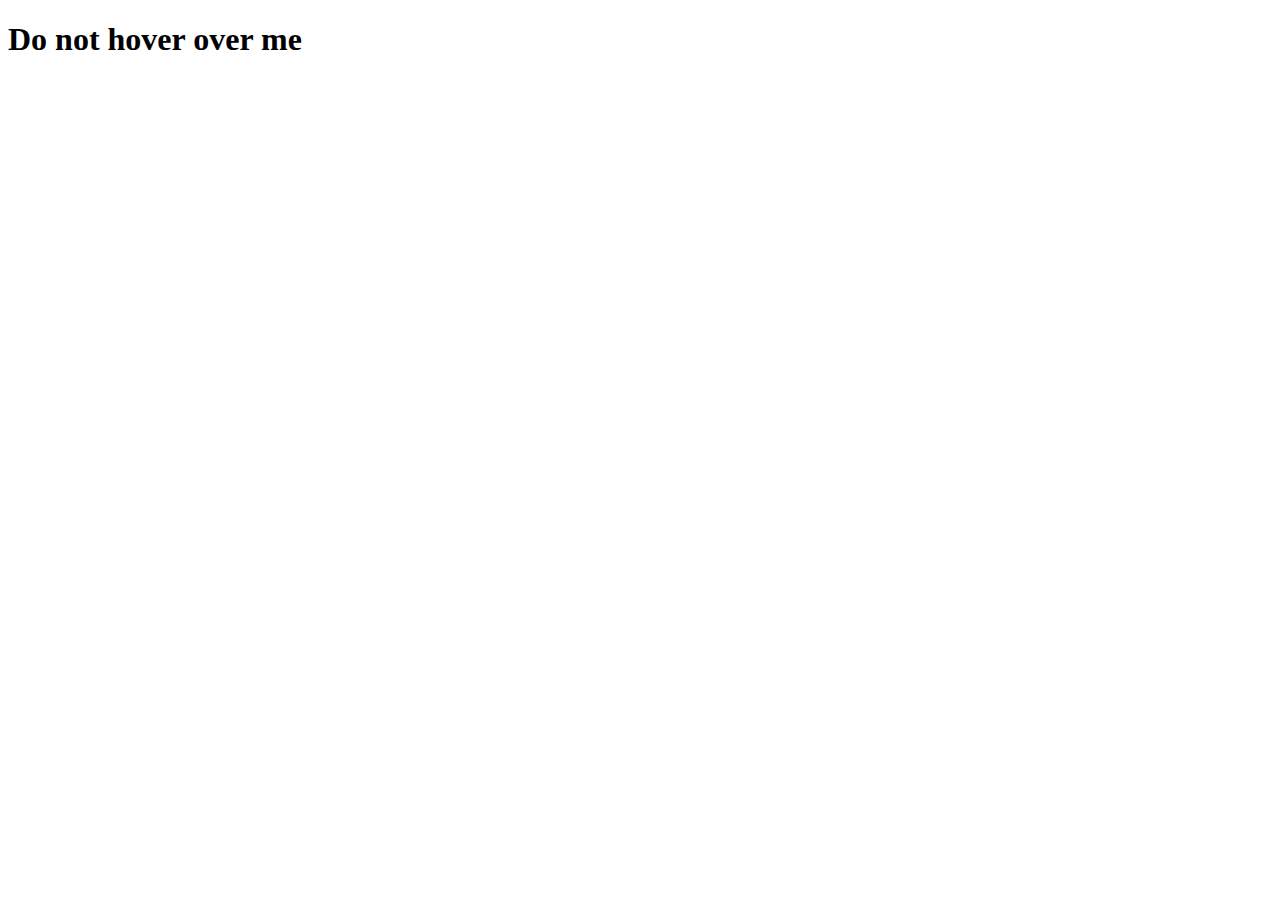
==== part2.html @ b603320b "initial commit" ====
<!DOCTYPE html>
<html lang="en">

<head>
    <title>Page 2 | DOM Challenge II</title>
</head>

<body>
    <div class="container">
        <h1 id=illegalArea>Do not hover over me</h1>
    </div>

    <script src="js/part2.js"></script>
</body>
</html>
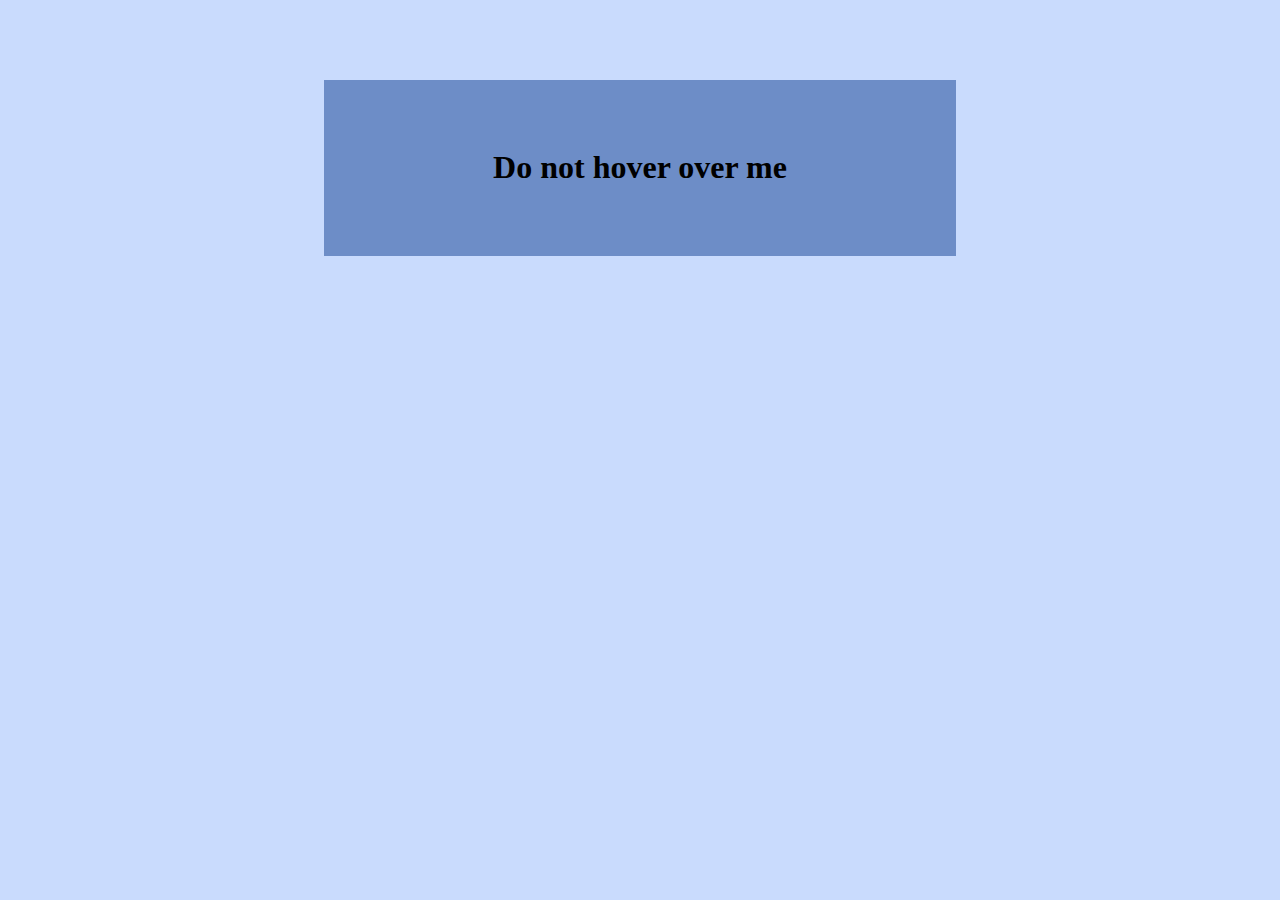
==== commit aa578c1e: "links to stylesheet" ====
--- a/part2.html
+++ b/part2.html
@@ -2,6 +2,8 @@
 <html lang="en">
 
 <head>
+    <meta charset="UTF-8">
+    <link rel="stylesheet" href="css/part2.css">
     <title>Page 2 | DOM Challenge II</title>
 </head>
 
--- a/css/part2.css
+++ b/css/part2.css
@@ -0,0 +1,15 @@
+body {
+    background-color: rgb(201, 219, 253);
+}
+
+.container {
+    background-color: rgb(109, 141, 199);
+    margin-top: 5em;
+    margin-left: 25%;
+    margin-right: 25%;
+    padding: 3em;
+}
+
+h1 {
+    text-align: center;
+}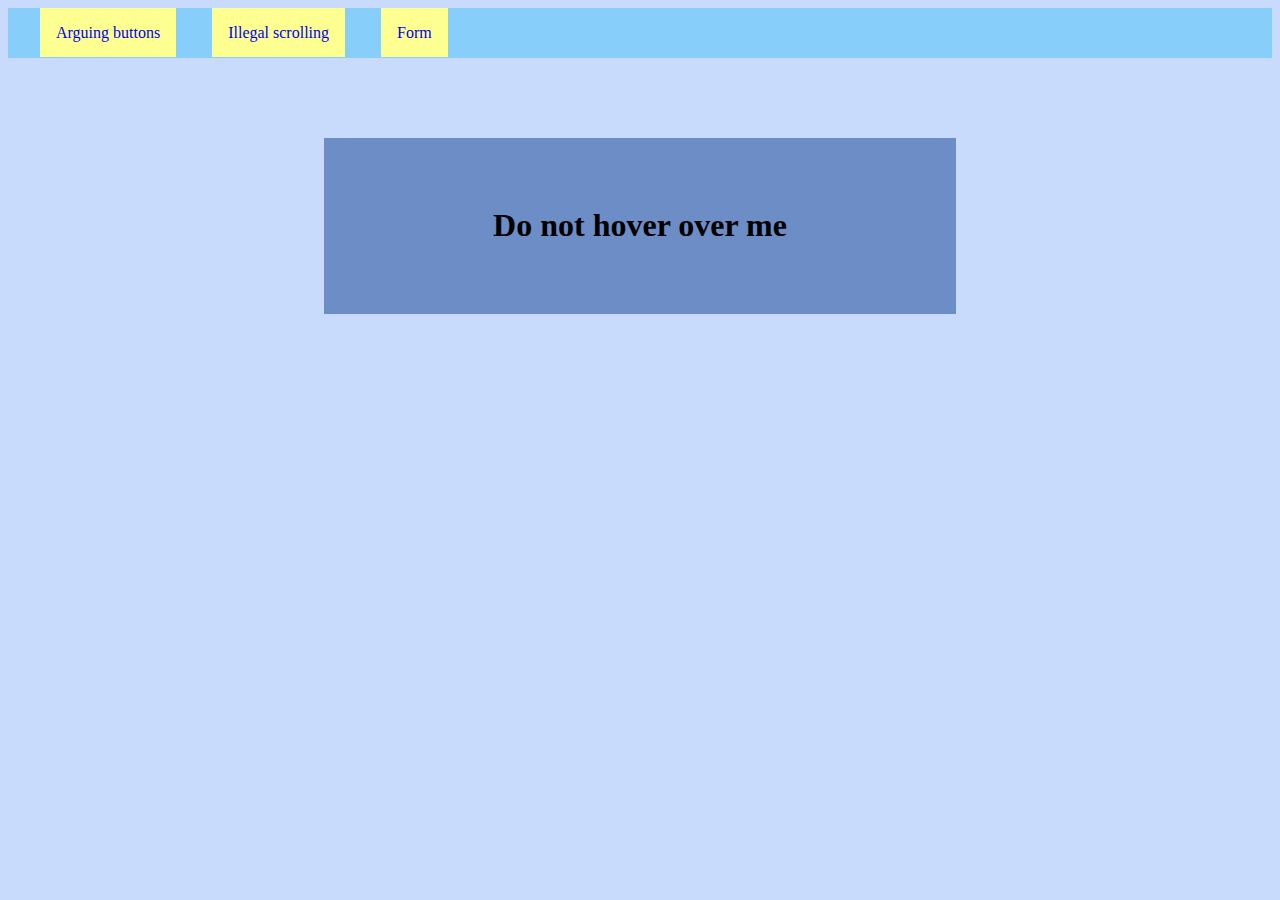
==== commit abc1a6c8: "adds navigation bar" ====
--- a/part2.html
+++ b/part2.html
@@ -7,6 +7,14 @@
     <title>Page 2 | DOM Challenge II</title>
 </head>
 
+<header>
+    <div class="pages">
+        <a href=part1.html>Arguing buttons</a>
+        <a href=part2.html>Illegal scrolling</a>
+        <a href=part3.html>Form</a>
+    </div>
+</header>
+
 <body>
     <div class="container">
         <h1 id=illegalArea>Do not hover over me</h1>
--- a/css/part2.css
+++ b/css/part2.css
@@ -1,3 +1,15 @@
+a {
+    margin: 1em;
+    text-decoration: none;
+    background-color: rgb(253, 255, 145);
+    padding: 1em;
+}
+
+.pages {
+    background-color: lightskyblue;
+    padding: 1em;
+}
+
 body {
     background-color: rgb(201, 219, 253);
 }
